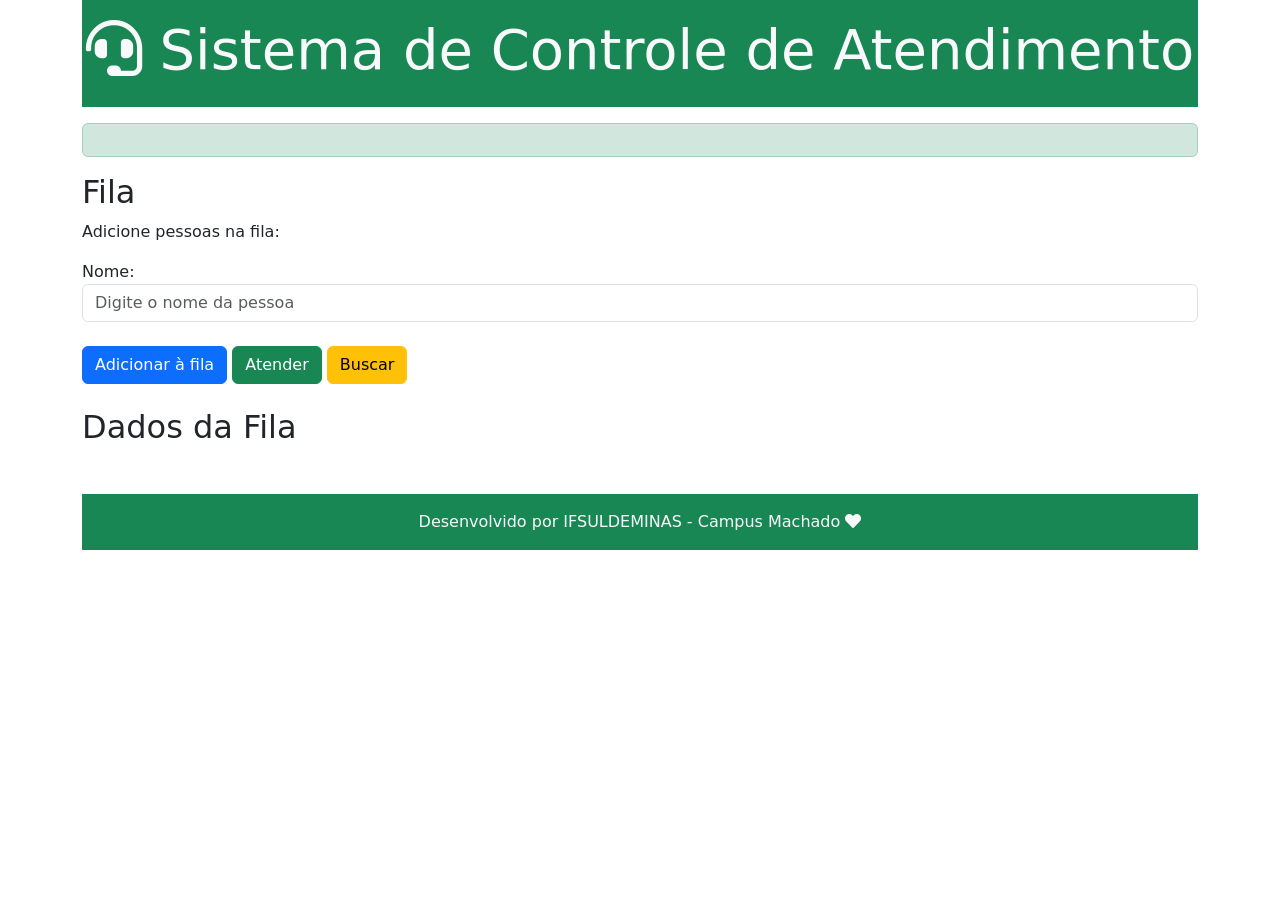
==== index.html @ 8ea26f17 "first commit" ====
<!DOCTYPE html>
<html>
  <head>
    <meta charset="UTF-8" />
    <meta name="viewport" content="width=device-width, initial-scale=1.0">
    <title>Fila em JavaScript</title>
    <link href="https://cdn.jsdelivr.net/npm/bootstrap@5.3.0-alpha1/dist/css/bootstrap.min.css" rel="stylesheet" integrity="sha384-GLhlTQ8iRABdZLl6O3oVMWSktQOp6b7In1Zl3/Jr59b6EGGoI1aFkw7cmDA6j6gD" crossorigin="anonymous">
    <link rel="stylesheet" href="https://cdnjs.cloudflare.com/ajax/libs/font-awesome/5.15.4/css/all.min.css" />
    <link rel="stylesheet" href="assets/style.css" />
    <script src="models/Fila.js"> </script>
    <script src="controllers/filaController.js"></script>


  </head>
  <body>
    <div class="container">
      <div class="jumbotron bg-success text-light text-center py-3">
        <h1 class="display-4"><i class="fas fa-headset"></i> Sistema de Controle de Atendimento</h1>
      </div>
      <div id="mensagem-remocao" class="alert alert-success mt-3" style="display: block;"></div>
      <h2>Fila</h2>
        <p>Adicione pessoas na fila:</p>
        <div class="form-group">
          <label for="novoNome">Nome:</label>
          <br />
          <input type="text" class="form-control" id="txtnovoNome" placeholder="Digite o nome da pessoa" />
        <br />
        <button class="btn btn-primary" onclick="">Adicionar à fila</button>
        <button class="btn btn-success" onclick="">Atender</button>
        <button class="btn btn-warning" onclick="">Buscar</button>
        <br />
        <br />
      </div>
      <h2 id="lblPessoasFila">Dados da Fila</h2>
      <ul id="listFila"></ul>    
      <footer class="footer bg-success text-light text-center mt-5 py-3">
      <div class="container text-center">
        <span class="text-light">Desenvolvido por IFSULDEMINAS - Campus Machado <i class="fas fa-heart"></i></span>
      </div>
    </footer>
  </div>
</body>
</html>
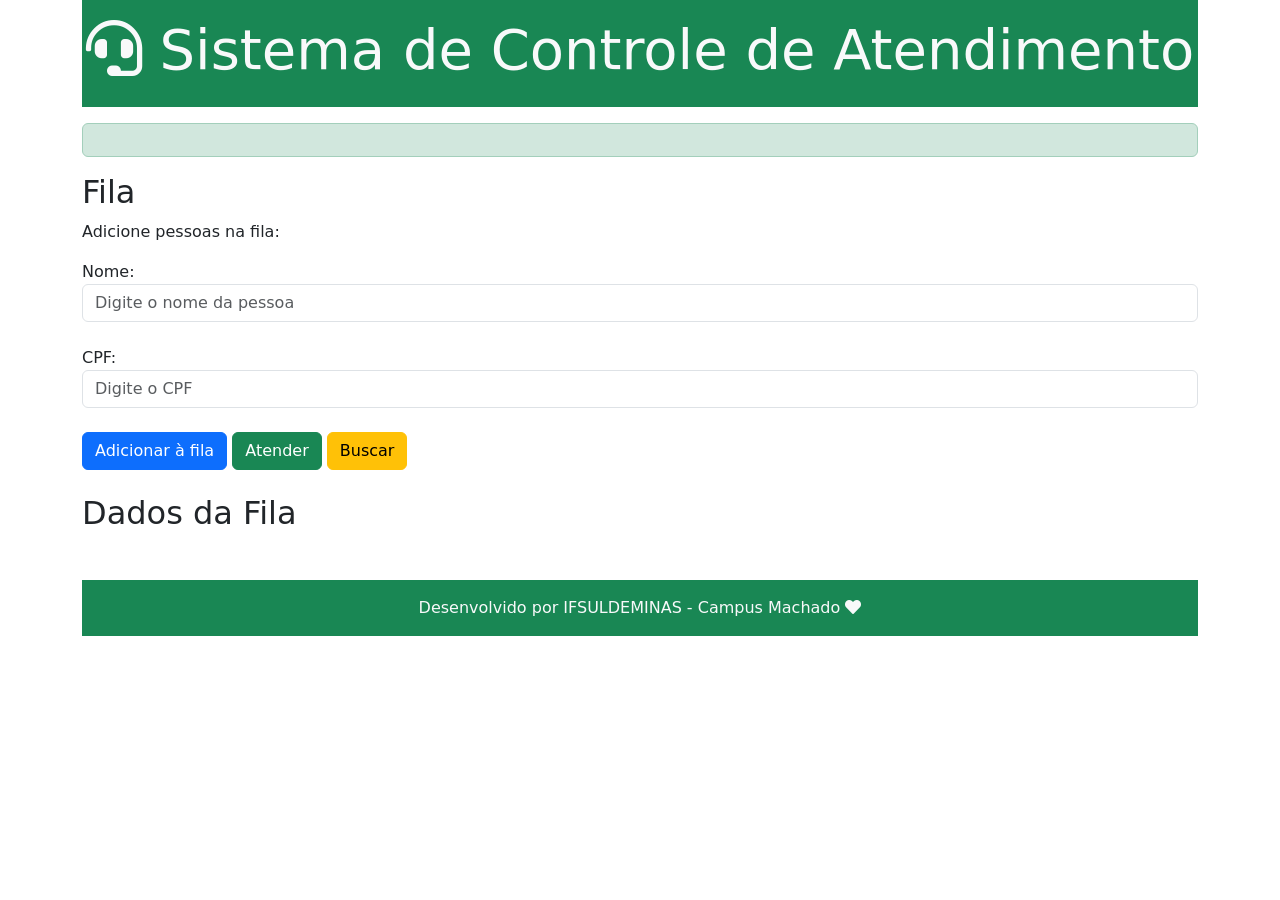
==== commit afd2e369: "semana 6" ====
--- a/index.html
+++ b/index.html
@@ -1,43 +1,50 @@
 <!DOCTYPE html>
 <html>
-  <head>
-    <meta charset="UTF-8" />
-    <meta name="viewport" content="width=device-width, initial-scale=1.0">
-    <title>Fila em JavaScript</title>
-    <link href="https://cdn.jsdelivr.net/npm/bootstrap@5.3.0-alpha1/dist/css/bootstrap.min.css" rel="stylesheet" integrity="sha384-GLhlTQ8iRABdZLl6O3oVMWSktQOp6b7In1Zl3/Jr59b6EGGoI1aFkw7cmDA6j6gD" crossorigin="anonymous">
-    <link rel="stylesheet" href="https://cdnjs.cloudflare.com/ajax/libs/font-awesome/5.15.4/css/all.min.css" />
-    <link rel="stylesheet" href="assets/style.css" />
-    <script src="models/Fila.js"> </script>
-    <script src="controllers/filaController.js"></script>
 
+<head>
+  <meta charset="UTF-8" />
+  <meta name="viewport" content="width=device-width, initial-scale=1.0">
+  <title>Fila em JavaScript</title>
+  <link href="https://cdn.jsdelivr.net/npm/bootstrap@5.3.0-alpha1/dist/css/bootstrap.min.css" rel="stylesheet"
+    integrity="sha384-GLhlTQ8iRABdZLl6O3oVMWSktQOp6b7In1Zl3/Jr59b6EGGoI1aFkw7cmDA6j6gD" crossorigin="anonymous">
+  <link rel="stylesheet" href="https://cdnjs.cloudflare.com/ajax/libs/font-awesome/5.15.4/css/all.min.css" />
+  <link rel="stylesheet" href="style.css" />
+  <script src="Fila.js"></script>
+  <script src="Atendimento.js"></script>
+  <script src="Controller/filaController.js"></script>
 
-  </head>
-  <body>
-    <div class="container">
-      <div class="jumbotron bg-success text-light text-center py-3">
-        <h1 class="display-4"><i class="fas fa-headset"></i> Sistema de Controle de Atendimento</h1>
-      </div>
-      <div id="mensagem-remocao" class="alert alert-success mt-3" style="display: block;"></div>
-      <h2>Fila</h2>
-        <p>Adicione pessoas na fila:</p>
-        <div class="form-group">
-          <label for="novoNome">Nome:</label>
-          <br />
-          <input type="text" class="form-control" id="txtnovoNome" placeholder="Digite o nome da pessoa" />
-        <br />
-        <button class="btn btn-primary" onclick="">Adicionar à fila</button>
-        <button class="btn btn-success" onclick="">Atender</button>
-        <button class="btn btn-warning" onclick="">Buscar</button>
-        <br />
-        <br />
-      </div>
-      <h2 id="lblPessoasFila">Dados da Fila</h2>
-      <ul id="listFila"></ul>    
-      <footer class="footer bg-success text-light text-center mt-5 py-3">
+</head>
+
+<body>
+  <div class="container">
+    <div class="jumbotron bg-success text-light text-center py-3">
+      <h1 class="display-4"><i class="fas fa-headset"></i> Sistema de Controle de Atendimento</h1>
+    </div>
+    <div id="mensagem-remocao" class="alert alert-success mt-3" style="display: block;"></div>
+    <h2>Fila</h2>
+    <p>Adicione pessoas na fila:</p>
+    <div class="form-group">
+      <label for="txtnovoNome">Nome:</label>
+      <br />
+      <input type="text" class="form-control" id="txtnovoNome" placeholder="Digite o nome da pessoa" />
+      <br />
+      <label for="txtCpf">CPF:</label>
+      <input type="text" class="form-control" id="Cpf" placeholder="Digite o CPF" />
+      <br />
+      <button class="btn btn-primary" onclick="adicionarElemento()">Adicionar à fila</button>
+      <button class="btn btn-success" onclick="removerElemento()">Atender</button>
+      <button class="btn btn-warning" onclick="">Buscar</button>
+      <br />
+      <br />
+    </div>
+    <h2 id="lblPessoasFila">Dados da Fila</h2>
+    <ul id="listFila"></ul>
+    <footer class="footer bg-success text-light text-center mt-5 py-3">
       <div class="container text-center">
         <span class="text-light">Desenvolvido por IFSULDEMINAS - Campus Machado <i class="fas fa-heart"></i></span>
       </div>
     </footer>
   </div>
 </body>
+
 </html>
--- a/style.css
+++ b/style.css
@@ -0,0 +1,17 @@
+  
+  ul {
+	list-style: none;
+	padding: 0;
+	margin-top: 20px;
+}
+
+li {
+	padding: 5px;
+	background-color: #f2f2f2;
+	border-radius: 5px;
+	margin-bottom: 5px;
+}
+
+li:hover {
+    background-color: #e2e2e2;
+}
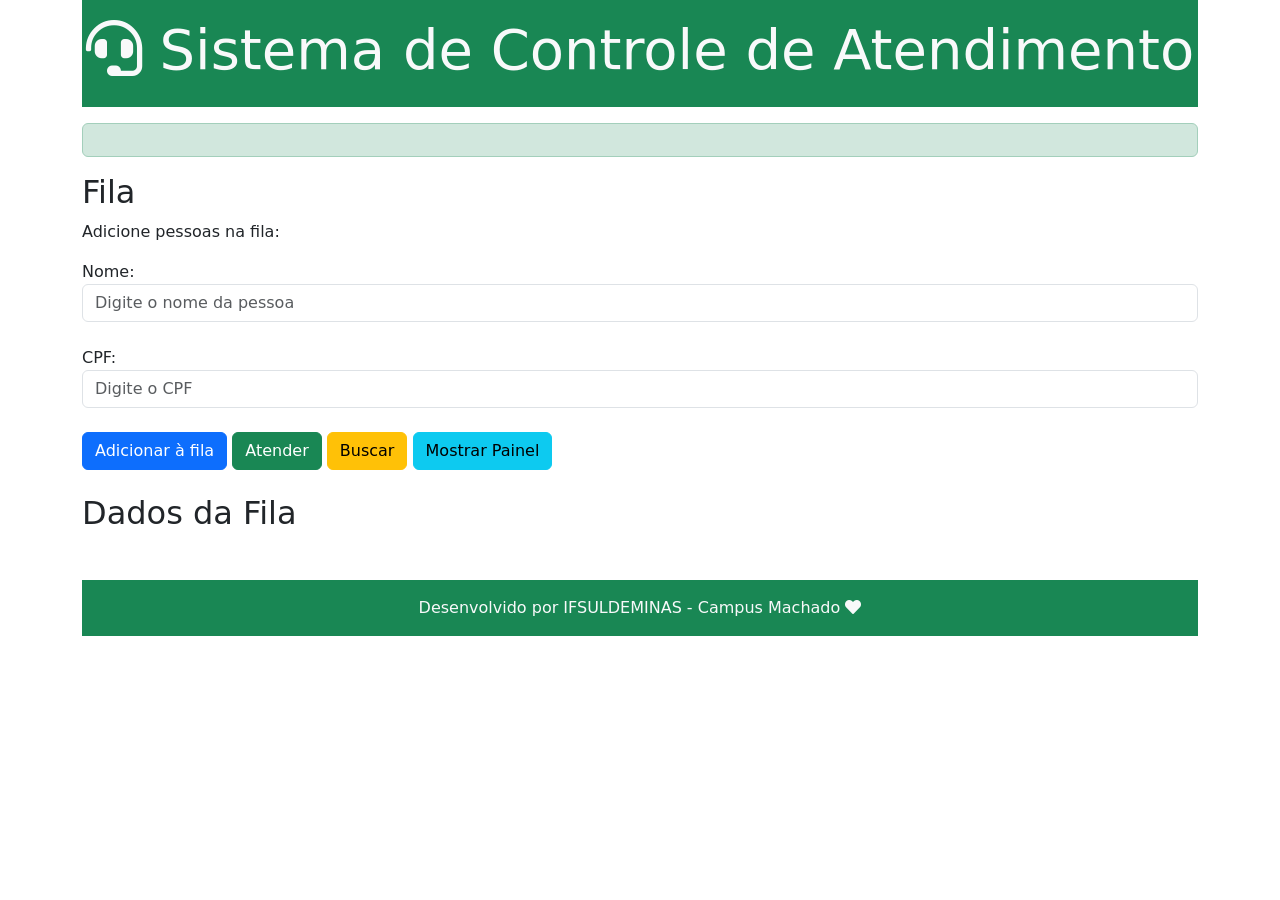
==== commit a15f6207: "implemetar novas funções" ====
--- a/index.html
+++ b/index.html
@@ -8,10 +8,15 @@
   <link href="https://cdn.jsdelivr.net/npm/bootstrap@5.3.0-alpha1/dist/css/bootstrap.min.css" rel="stylesheet"
     integrity="sha384-GLhlTQ8iRABdZLl6O3oVMWSktQOp6b7In1Zl3/Jr59b6EGGoI1aFkw7cmDA6j6gD" crossorigin="anonymous">
   <link rel="stylesheet" href="https://cdnjs.cloudflare.com/ajax/libs/font-awesome/5.15.4/css/all.min.css" />
-  <link rel="stylesheet" href="style.css" />
-  <script src="Fila.js"></script>
-  <script src="Atendimento.js"></script>
-  <script src="Controller/filaController.js"></script>
+  <link rel="stylesheet" href="estilo/style.css" />
+  <script src="model/Fila.js"></script>
+  <script src="model/Atendimento.js"></script>
+  <script src="utils/util.js"></script>
+  <script src="controller/filaController.js"></script>
+
+
+
+
 
 </head>
 
@@ -33,7 +38,10 @@
       <br />
       <button class="btn btn-primary" onclick="adicionarElemento()">Adicionar à fila</button>
       <button class="btn btn-success" onclick="removerElemento()">Atender</button>
-      <button class="btn btn-warning" onclick="">Buscar</button>
+      <button class="btn btn-warning" onclick="buscarElemento()">Buscar</button>
+      <button class="btn btn-info" onclick="abrirPainel()">Mostrar Painel</button>
+
+
       <br />
       <br />
     </div>
--- a/estilo/style.css
+++ b/estilo/style.css
@@ -0,0 +1,18 @@
+  
+  ul {
+	list-style: none;
+	padding: 0;
+	margin-top: 20px;
+}
+
+li {
+	padding: 5px;
+	background-color: #f2f2f2;
+	border-radius: 5px;
+	margin-bottom: 5px;
+	text-align: center;
+}
+
+li:hover {
+    background-color: #e2e2e2;
+}
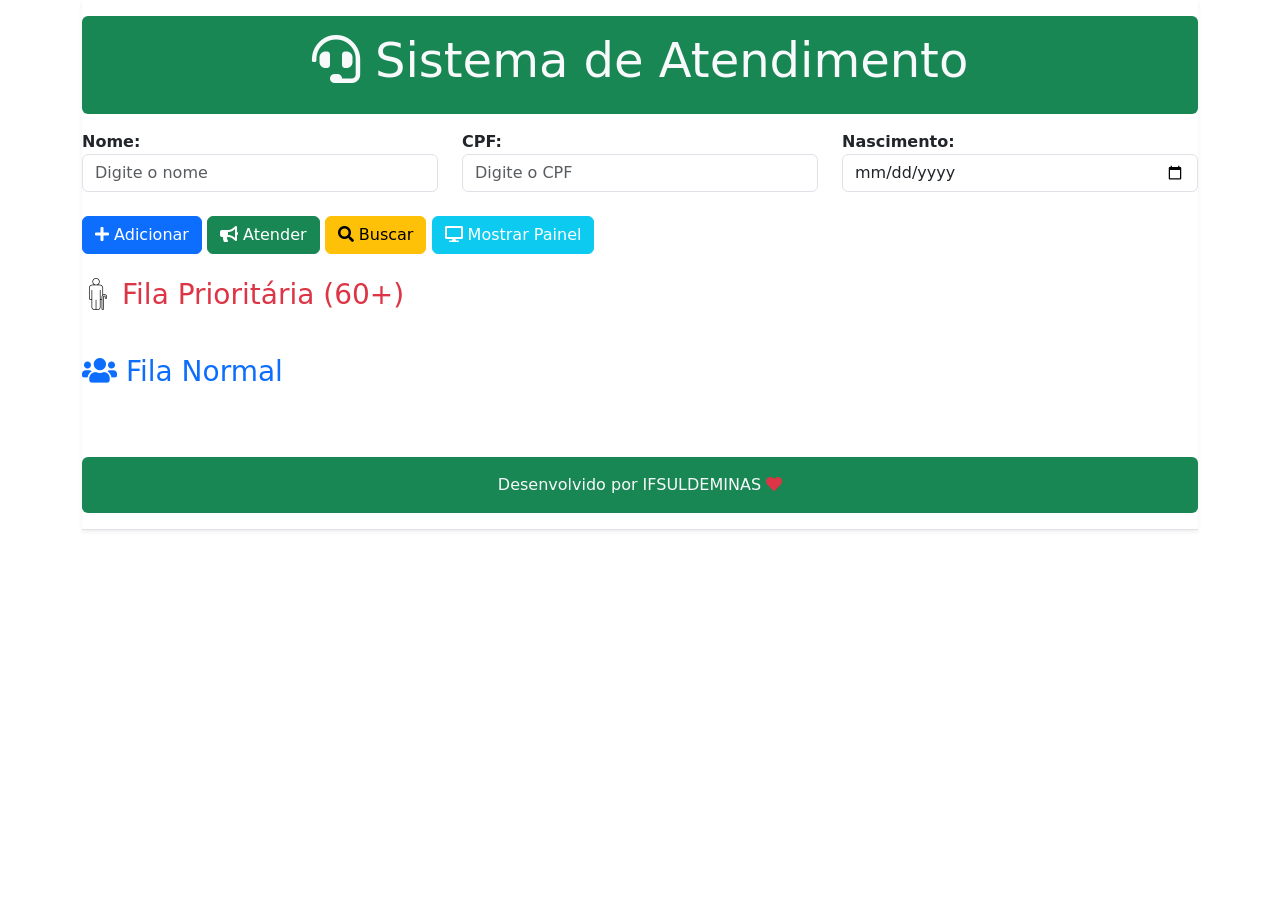
==== commit 99521188: "implementar novas funcionalidades/classes" ====
--- a/index.html
+++ b/index.html
@@ -9,50 +9,74 @@
     integrity="sha384-GLhlTQ8iRABdZLl6O3oVMWSktQOp6b7In1Zl3/Jr59b6EGGoI1aFkw7cmDA6j6gD" crossorigin="anonymous">
   <link rel="stylesheet" href="https://cdnjs.cloudflare.com/ajax/libs/font-awesome/5.15.4/css/all.min.css" />
   <link rel="stylesheet" href="estilo/style.css" />
-  <script src="model/Fila.js"></script>
-  <script src="model/Atendimento.js"></script>
-  <script src="utils/util.js"></script>
-  <script src="controller/filaController.js"></script>
+</head>
+
+
+<body>
+  <div class="container">
+
+    <div class="sticky-top bg-white pt-3 pb-3 shadow-sm border-bottom" style="z-index: 1020;">
+
+      <div class="jumbotron bg-success text-light text-center py-3 rounded">
+        <h1 class="display-5"><i class="fas fa-headset"></i> Sistema de Atendimento</h1>
+      </div>
+
+      <div id="mensagem-remocao" class="alert alert-danger mt-3 text-center shadow-lg border-danger"
+        style="display: none;"></div>
+
+      <div class="form-group mt-3">
+        <div class="row">
+          <div class="col-md-4 mb-2">
+            <label for="txtnovoNome" class="fw-bold">Nome:</label>
+            <input type="text" class="form-control" id="txtnovoNome" placeholder="Digite o nome" />
+          </div>
+          <div class="col-md-4 mb-2">
+            <label for="Cpf" class="fw-bold">CPF:</label>
+            <input type="text" class="form-control" id="Cpf" placeholder="Digite o CPF" />
+          </div>
+          <div class="col-md-4 mb-2">
+            <label for="datanasc" class="fw-bold">Nascimento:</label>
+            <input type="date" class="form-control" id="datanasc" />
+          </div>
+        </div>
 
 
 
+        <div class="mt-3">
+          <button class="btn btn-primary" onclick="adicionarElemento()"><i class="fas fa-plus"></i> Adicionar</button>
+          <button class="btn btn-success" onclick="removerElemento()"><i class="fas fa-bullhorn"></i> Atender</button>
+          <button class="btn btn-warning" onclick="buscarElemento()"><i class="fas fa-search"></i> Buscar</button>
+          <button class="btn btn-info text-white" onclick="abrirPainel()"><i class="fas fa-desktop"></i> Mostrar
+            Painel</button>
+        </div>
+
+      </div>
+      <div class="mt-4">
+        <h3 class="text-danger d-flex align-items-center gap-2" id="lblPessoasFilaPriotitaria">
+          <img src="aposentadoria.png" alt="Ícone de prioridade" style="width: 32px; height: auto;" />
+          Fila Prioritária (60+)
+        </h3>
+        <ul id="listminhaFilaPrioritaria" class="list-group mb-4"></ul>
+
+        <h3 class="text-primary" id="lblPessoasFila"><i class="fas fa-users"></i> Fila Normal</h3>
+        <ul id="listFilaNormal" class="list-group"></ul>
+      </div>
+
+      <footer class="footer bg-success text-light text-center mt-5 py-3 rounded">
+        <div class="container text-center">
+          <span class="text-light">Desenvolvido por IFSULDEMINAS <i class="fas fa-heart text-danger"></i></span>
+        </div>
+      </footer>
+
+    </div>
+    <script src="model/Fila.js"></script>
+    <script src="model/Atendimento.js"></script>
+    <script src="utils/util.js"></script>
+    <script src="model/No.js"></script>
+    <script src="model/FilaEncadeada.js"></script>
+    <script src="controller/filaController.js"></script>
 
 
-</head>
-
-<body>
-  <div class="container">
-    <div class="jumbotron bg-success text-light text-center py-3">
-      <h1 class="display-4"><i class="fas fa-headset"></i> Sistema de Controle de Atendimento</h1>
-    </div>
-    <div id="mensagem-remocao" class="alert alert-success mt-3" style="display: block;"></div>
-    <h2>Fila</h2>
-    <p>Adicione pessoas na fila:</p>
-    <div class="form-group">
-      <label for="txtnovoNome">Nome:</label>
-      <br />
-      <input type="text" class="form-control" id="txtnovoNome" placeholder="Digite o nome da pessoa" />
-      <br />
-      <label for="txtCpf">CPF:</label>
-      <input type="text" class="form-control" id="Cpf" placeholder="Digite o CPF" />
-      <br />
-      <button class="btn btn-primary" onclick="adicionarElemento()">Adicionar à fila</button>
-      <button class="btn btn-success" onclick="removerElemento()">Atender</button>
-      <button class="btn btn-warning" onclick="buscarElemento()">Buscar</button>
-      <button class="btn btn-info" onclick="abrirPainel()">Mostrar Painel</button>
-
-
-      <br />
-      <br />
-    </div>
-    <h2 id="lblPessoasFila">Dados da Fila</h2>
-    <ul id="listFila"></ul>
-    <footer class="footer bg-success text-light text-center mt-5 py-3">
-      <div class="container text-center">
-        <span class="text-light">Desenvolvido por IFSULDEMINAS - Campus Machado <i class="fas fa-heart"></i></span>
-      </div>
-    </footer>
-  </div>
 </body>
 
 </html>
